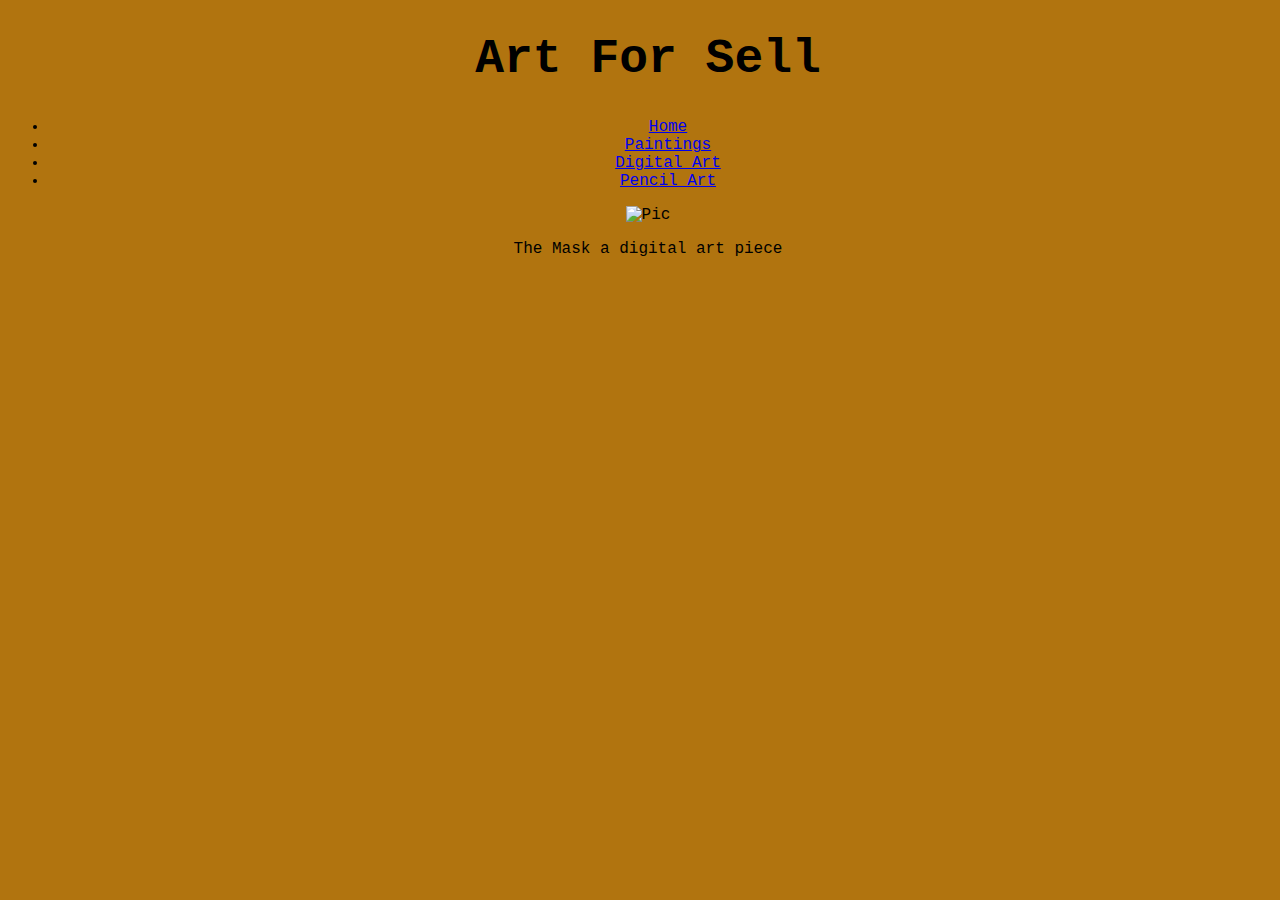
==== index2.html @ ed1a149a "sad" ====
<!DOCTYPE html>
<html lang="en">
<head>
    <meta charset="UTF-8">
    <meta http-equiv="X-UA-Compatible" content="IE=edge">
    <meta name="viewport" content="width=device-width, initial-scale=1.0">
    <title>Store</title>
    <link rel="stylesheet" href="style.css">
</head>
<body>
    <h1 class="h1">Art For Sell</h1>
    <nav class="index-Nav">
        
        
        <ul>
            <li><a href="index.html">Home</a></li>
            <li><a href="index3.html">Paintings</a></li>
            <li><a href="index4.html">Digital Art</a></li>
            <li><a href="index5.html">Pencil Art</a></li>
        </ul>

     
    </nav>

    <div>
        <img src="face.jpg" alt="Pic">
        <p>The Mask a digital art piece</p>
    </div>
</body>
</html>
---- style.css ----
body{
    background-color: #B1740F;
    width: 100%;
    text-align: center;
    font-family: 'Courier New', Courier, monospace;
    
    

}
h1{
    font-size: 4.5em;
}
.h1{
    font-size: 3em;

}
.nav1 a{
    font-size: 3em;
    text-decoration: none;

}
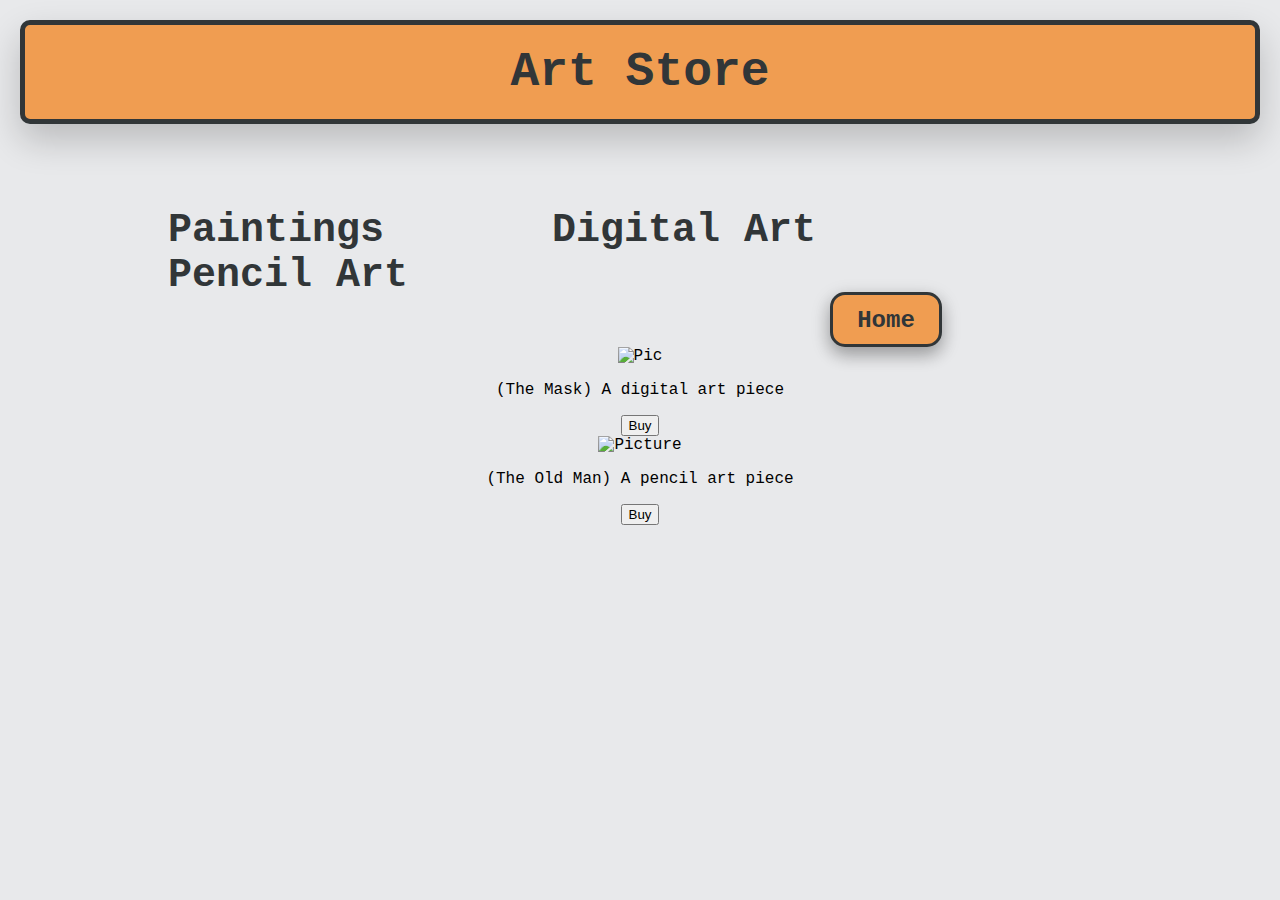
==== commit a053c900: "df" ====
--- a/index2.html
+++ b/index2.html
@@ -8,12 +8,13 @@
     <link rel="stylesheet" href="style.css">
 </head>
 <body>
-    <h1 class="h1">Art For Sell</h1>
+    <h1 class="h1">Art Store</h1>
+    <header>
     <nav class="index-Nav">
         
         
         <ul>
-            <li><a href="index.html">Home</a></li>
+            
             <li><a href="index3.html">Paintings</a></li>
             <li><a href="index4.html">Digital Art</a></li>
             <li><a href="index5.html">Pencil Art</a></li>
@@ -21,10 +22,23 @@
 
      
     </nav>
+    <button><a href="index.html">Home</a></button>
+</header>
 
     <div>
+        <div>
         <img src="face.jpg" alt="Pic">
-        <p>The Mask a digital art piece</p>
+        <p>(The Mask) A digital art piece</p>
+        <button>Buy</button>
+    </div>
+        <div>
+        <img src="oldman.jpg" alt="Picture">
+        <p>(The Old Man) A pencil art piece</p>
+        <button>Buy</button>
+    </div>
+
+
+
     </div>
 </body>
 </html>--- a/style.css
+++ b/style.css
@@ -1,21 +1,116 @@
 body{
-    background-color: #B1740F;
+    padding: 0;
+    margin: 0;
+   
+    background-color: #E8E9EB;
     width: 100%;
     text-align: center;
     font-family: 'Courier New', Courier, monospace;
+
     
     
 
 }
+
 h1{
+    background-color: #F09D51;
+    padding: 20px;
+    margin: 20px;
+    border-style: solid;
+    border-width: 5px;
+    border-color:#313638 ;
+    border-radius: 10px;
     font-size: 4.5em;
+    color: #313638;
+    box-shadow: 0 16px 36px 0 rgba(0, 0, 0, .2)
 }
 .h1{
     font-size: 3em;
+    box-shadow: 0 16px 36px 0 rgba(0, 0, 0, .2)
 
 }
-.nav1 a{
-    font-size: 3em;
+
+.shop{
+    
+    border: solid;
+    border-style: solid;
+    border-width: 5px;
+    border-color:#313638 ;
+
+    font-size: 5em;
+    padding: 20px 44px;
+    margin: 300px;
+    background-color: #F09D51;
+    border-radius: 15px;
+    transition-duration: 0.4s;
+    box-shadow: 0 8px 16px 0 rgba(0, 0, 0, .2), 0 6px 20px 0 rgba(0, 0, 0, .19);
+ 
+}
+.shop a{
+    color: #313638;
     text-decoration: none;
+    font-family: 'Courier New';
+    font-weight: bolder;
+    
+    
 
 }
+.shop:hover{
+    background-color: #bb7e46;
+   box-shadow: 0 12px 16px 0 rgba(0, 0, 0, .34), 0 17px 50px 0 rgba(0, 0, 0, .29);
+}
+
+
+
+header ul {
+    margin: 40px;
+    padding: 44px;
+    
+}
+header li{
+display: inline;
+float: inline-start;
+
+
+}
+header li a {
+    padding: 40px 84px;
+    text-align: center;
+    font-weight: bolder;
+    text-decoration: none;
+    font-size: 2.5em;
+    color: #313638;
+}
+header button{
+    border: solid;
+    border-style: solid;
+    border-width: 3px;
+    border-color:#313638 ;
+
+    font-size: 1.5em;
+    padding: 10px 24px;
+    
+    background-color: #F09D51;
+    border-radius: 15px;
+    transition-duration: 0.4s;
+    box-shadow: 0 8px 16px 0 rgba(0, 0, 0, .2), 0 6px 20px 0 rgba(0, 0, 0, .19);
+ 
+}
+header button a{
+    color: #313638;
+    text-decoration: none;
+    font-family: 'Courier New';
+    font-weight: bolder;
+
+}
+button:hover{
+    background-color: #bb7e46;
+    box-shadow: 0 12px 16px 0 rgba(0, 0, 0, .34), 0 17px 50px 0 rgba(0, 0, 0, .29);
+
+}
+   
+    
+    
+
+   
+  
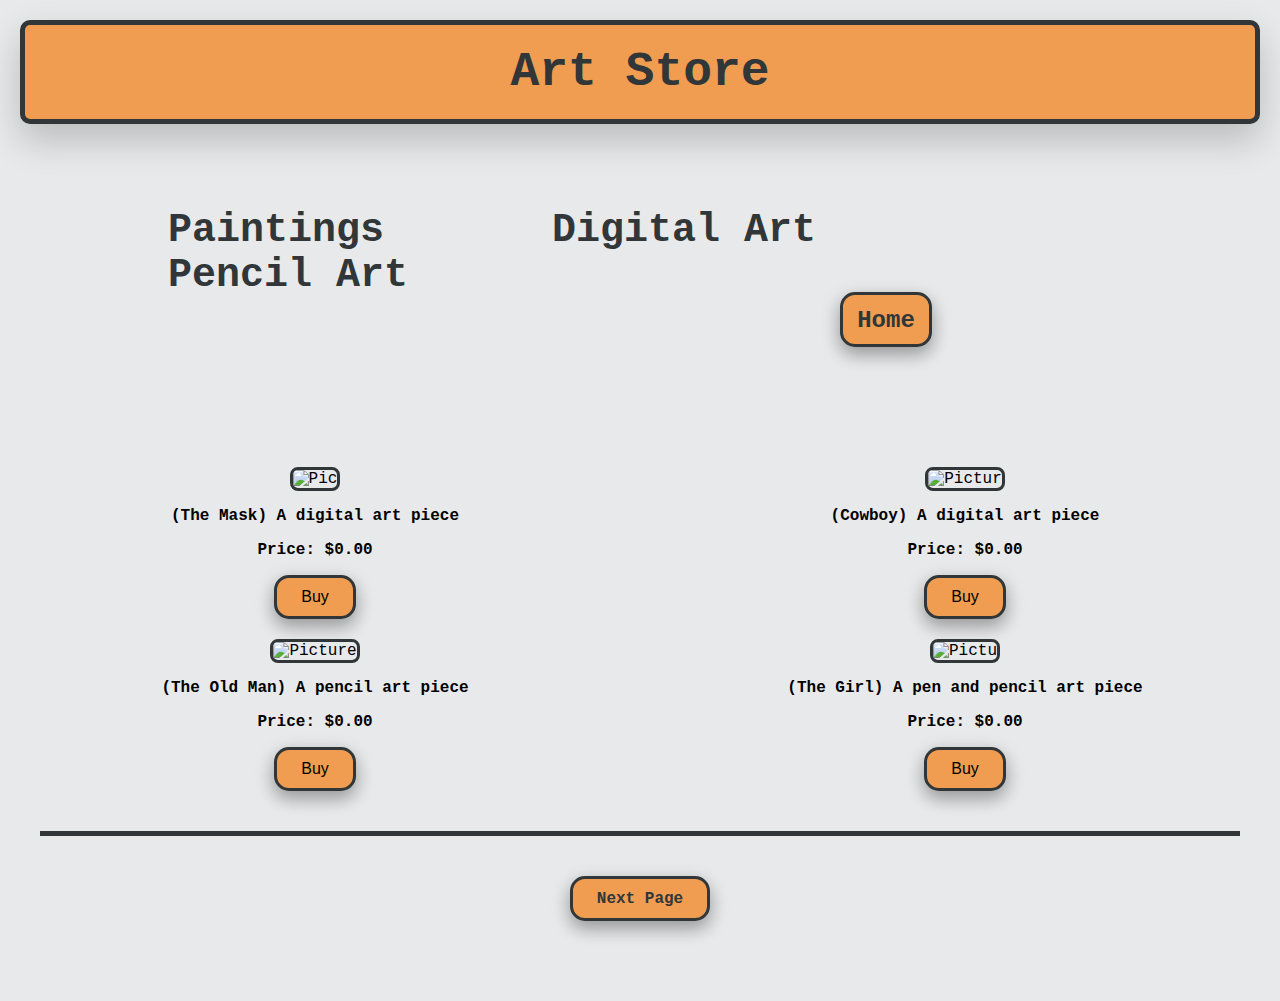
==== commit 5f765d5b: "sdf" ====
--- a/index2.html
+++ b/index2.html
@@ -12,33 +12,54 @@
     <header>
     <nav class="index-Nav">
         
-        
+       
         <ul>
-            
+           
             <li><a href="index3.html">Paintings</a></li>
             <li><a href="index4.html">Digital Art</a></li>
             <li><a href="index5.html">Pencil Art</a></li>
         </ul>
 
-     
+        <button><a href="index.html">Home</a></button>
     </nav>
-    <button><a href="index.html">Home</a></button>
+    
 </header>
 
-    <div>
-        <div>
+    <section>
+        <div id="img0">
         <img src="face.jpg" alt="Pic">
         <p>(The Mask) A digital art piece</p>
+        <p>Price: $0.00</p>
         <button>Buy</button>
+        </div>
     </div>
-        <div>
+        <div id="img1">
         <img src="oldman.jpg" alt="Picture">
         <p>(The Old Man) A pencil art piece</p>
+        <p>Price: $0.00</p>
         <button>Buy</button>
+        </div>
+        <div id="img2">
+            <img src="cowboy.jpg" alt="Pictur">
+            <p>(Cowboy) A digital art piece</p>
+            <p>Price: $0.00</p>
+            <button>Buy</button>
+            </div>
     </div>
+    <div id="img3">
+        <img src="pengirl.jpg" alt="Pictu">
+        <p>(The Girl) A pen and pencil art piece</p>
+        <p>Price: $0.00</p>
+        <button>Buy</button>
+        </div>
+</div>
 
 
 
-    </div>
+
+    </section>
 </body>
+<footer>
+    <button><a href="index3.html">Next Page</a></button>
+</footer>
 </html>--- a/style.css
+++ b/style.css
@@ -1,6 +1,7 @@
 body{
     padding: 0;
     margin: 0;
+
    
     background-color: #E8E9EB;
     width: 100%;
@@ -11,6 +12,11 @@
     
 
 }
+.artpic{
+    background-image: url(main.png);
+    background-repeat: no-repeat ;
+    background-size: 100%;
+}
 
 h1{
     background-color: #F09D51;
@@ -62,6 +68,7 @@
 
 
 
+
 header ul {
     margin: 40px;
     padding: 44px;
@@ -72,6 +79,7 @@
 float: inline-start;
 
 
+
 }
 header li a {
     padding: 40px 84px;
@@ -80,15 +88,20 @@
     text-decoration: none;
     font-size: 2.5em;
     color: #313638;
-}
+  
+}
+
+
 header button{
+   
+    
     border: solid;
     border-style: solid;
     border-width: 3px;
     border-color:#313638 ;
 
     font-size: 1.5em;
-    padding: 10px 24px;
+    padding: 10px 14px;
     
     background-color: #F09D51;
     border-radius: 15px;
@@ -108,6 +121,81 @@
     box-shadow: 0 12px 16px 0 rgba(0, 0, 0, .34), 0 17px 50px 0 rgba(0, 0, 0, .29);
 
 }
+section{
+    display: grid;
+    grid-template-columns: 1fr 1fr;
+    grid-template-rows: 40px 40px;
+    grid-gap: 20px;
+    
+
+}
+#img0{
+    grid-column: 1;
+    grid-row: 3;
+}
+#img1{
+    grid-column: 1;
+    grid-row: 4;
+
+}
+#img2{
+    grid-column: 2;
+    grid-row: 3;
+
+}
+#img3{
+    grid-column: 2;
+    grid-row: 4;
+}
+
+
+
+div img{
+    border-radius: 8px;
+    width: 400px;
+    border: solid;
+    border-style: solid;
+    border-width: 3px;
+    border-color:#313638 ;
+
+    
+}
+p{
+    font-weight: bolder;
+}
+button{
+    border: solid;
+    border-style: solid;
+    border-width: 3px;
+    border-color:#313638 ;
+
+    font-size: 1em;
+    padding: 10px 24px;
+    
+    background-color: #F09D51;
+    border-radius: 15px;
+    transition-duration: 0.4s;
+    box-shadow: 0 8px 16px 0 rgba(0, 0, 0, .2), 0 6px 20px 0 rgba(0, 0, 0, .19);
+   
+
+}
+footer{
+    border-top: solid;
+    border-top-width: 5px;
+    border-top-color: #313638;
+  margin: 0;
+  padding: 0;
+    margin: 40px;
+    padding: 40px;
+    
+}
+footer button a{
+    color: #313638;
+    text-decoration: none;
+    font-family: 'Courier New';
+    font-weight: bolder;
+   
+}
    
     
     
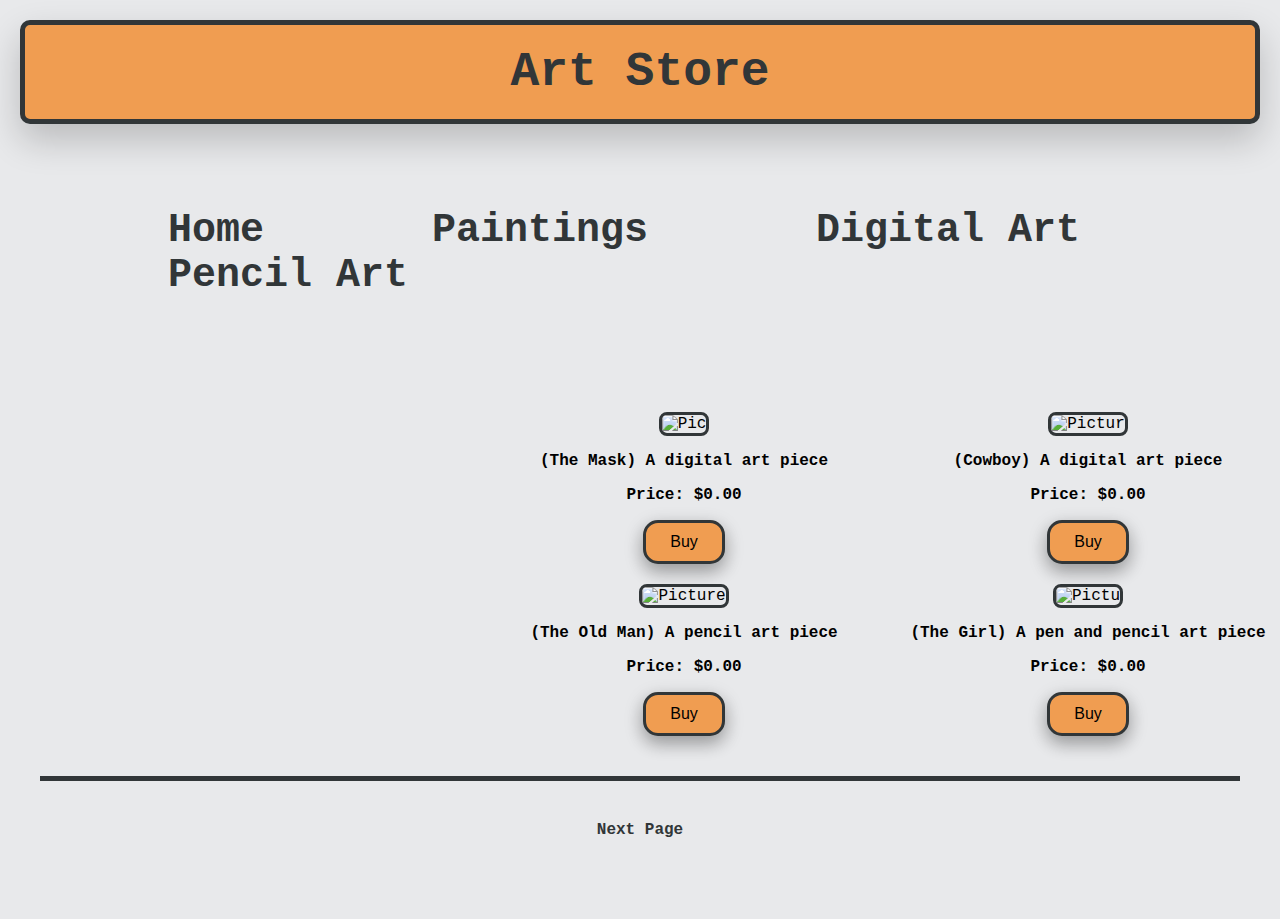
==== commit 77cb6b3c: "asd" ====
--- a/index2.html
+++ b/index2.html
@@ -14,13 +14,13 @@
         
        
         <ul>
-           
+           <li> <a href="index.html">Home</a> </li>
             <li><a href="index3.html">Paintings</a></li>
             <li><a href="index4.html">Digital Art</a></li>
             <li><a href="index5.html">Pencil Art</a></li>
         </ul>
 
-        <button><a href="index.html">Home</a></button>
+        
     </nav>
     
 </header>
@@ -32,7 +32,7 @@
         <p>Price: $0.00</p>
         <button>Buy</button>
         </div>
-    </div>
+    
         <div id="img1">
         <img src="oldman.jpg" alt="Picture">
         <p>(The Old Man) A pencil art piece</p>
@@ -45,21 +45,23 @@
             <p>Price: $0.00</p>
             <button>Buy</button>
             </div>
-    </div>
+    
     <div id="img3">
         <img src="pengirl.jpg" alt="Pictu">
         <p>(The Girl) A pen and pencil art piece</p>
         <p>Price: $0.00</p>
         <button>Buy</button>
         </div>
-</div>
+
 
 
 
 
     </section>
+    <footer>
+        <a href="index3.html">Next Page</a>
+    </footer>
+   
 </body>
-<footer>
-    <button><a href="index3.html">Next Page</a></button>
-</footer>
+
 </html>--- a/style.css
+++ b/style.css
@@ -52,7 +52,13 @@
     box-shadow: 0 8px 16px 0 rgba(0, 0, 0, .2), 0 6px 20px 0 rgba(0, 0, 0, .19);
  
 }
-.shop a{
+.theend {
+    padding: 20px 44px;
+    margin: 300px;
+
+}
+ a{
+    
     color: #313638;
     text-decoration: none;
     font-family: 'Courier New';
